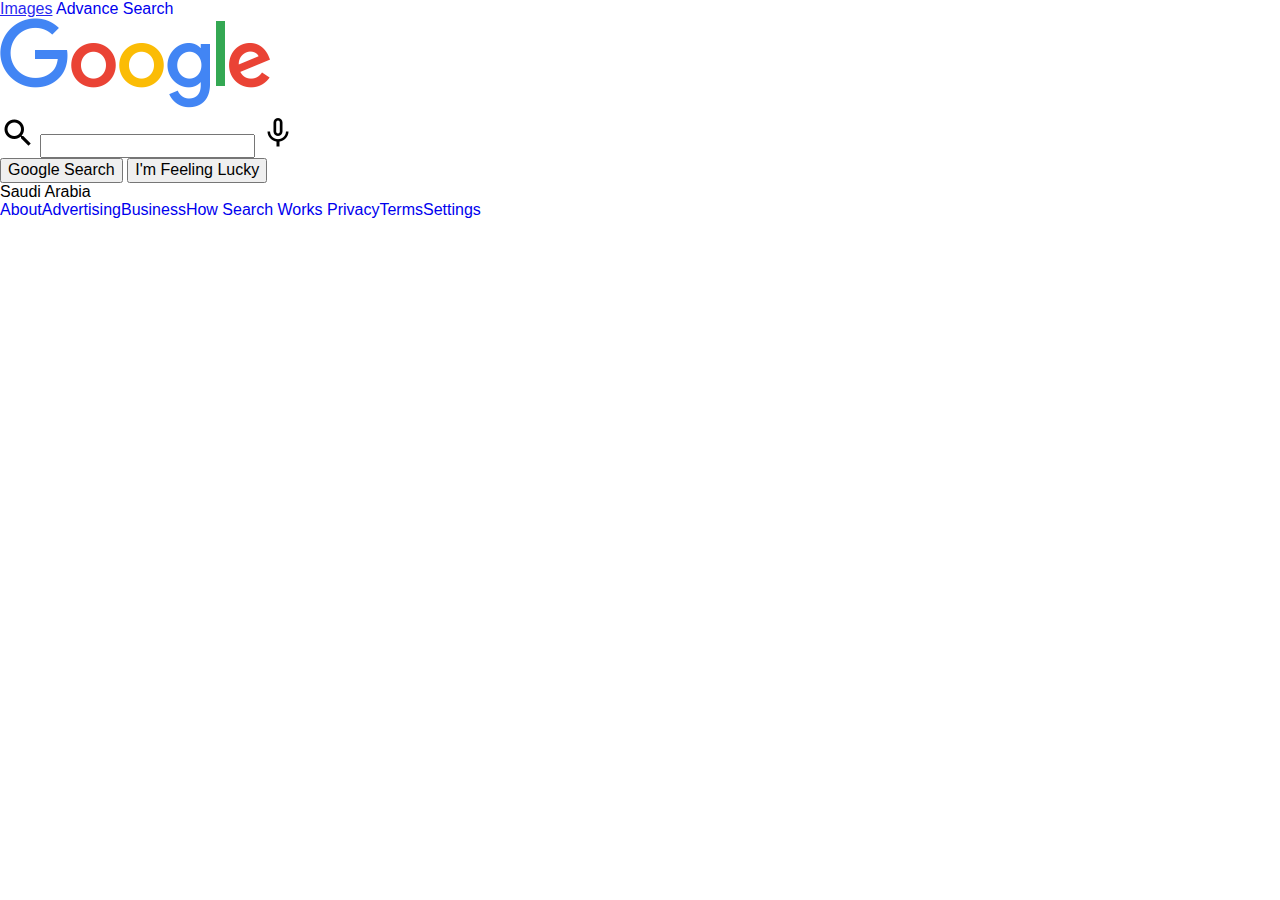
==== index.html @ ba72f2eb "Initial commit." ====
<!DOCTYPE html>
<html lang="en">
  <head>
    <meta charset="UTF-8" />
    <meta http-equiv="X-UA-Compatible" content="IE=edge" />
    <meta name="viewport" content="width=device-width, initial-scale=1.0" />
    <link rel="stylesheet" href="css/normalize.css" />
    <link rel="stylesheet" href="css/main.css" />
    <title>Google</title>
  </head>

  <body>
    <div id="container">
      <nav>
        <a href="#">Images</a>
        <a href="#">Advance Search</a>
      </nav>
      <main>
        <img src="/images/google-logo.png" alt="#" id="logo" />
        <form action="https://google.com/search">
          <div id="search-box">
            <img
              src="/images/search-icon/1x/baseline_search_black_36dp.png"
              alt="#"
              id="search-icon"
            />
            <input type="text" name="q" />
            <img
              src="/images/mic-icon/1x/baseline_mic_none_black_36dp.png"
              alt="#"
              id="mic-icon"
            />
          </div>
          <div id="search-btns">
            <input type="submit" value="Google Search" />
            <input type="submit" value="I'm Feeling Lucky" id="lucky-btn" />
          </div>
        </form>
      </main>
      <footer>
        <div id="country"><span>Saudi Arabia</span></div>
        <div id="links">
          <l-lins>
            <a href="#" class="b-links">About</a
            ><a href="#" class="b-links">Advertising</a
            ><a href="#" class="b-links">Business</a
            ><a href="#" class="b-links">How Search Works</a>
          </l-lins>
          <r-links>
            <a href="#" class="b-links">Privacy</a
            ><a href="#" class="b-links">Terms</a
            ><a href="#" class="b-links">Settings</a>
          </r-links>
        </div>
      </footer>
    </div>
  </body>
</html>
---- css/main.css ----
* {
  box-sizing: border-box;
  font-family: Arial, sans-serif;
  font-weight: 400;
}

a {
  text-decoration: none;
}

a:hover {
  cursor: pointer;
  text-decoration: underline;
  opacity: 0.85;
}

li {
  list-style: none;
}

html,
body {
  height: 100%;
}
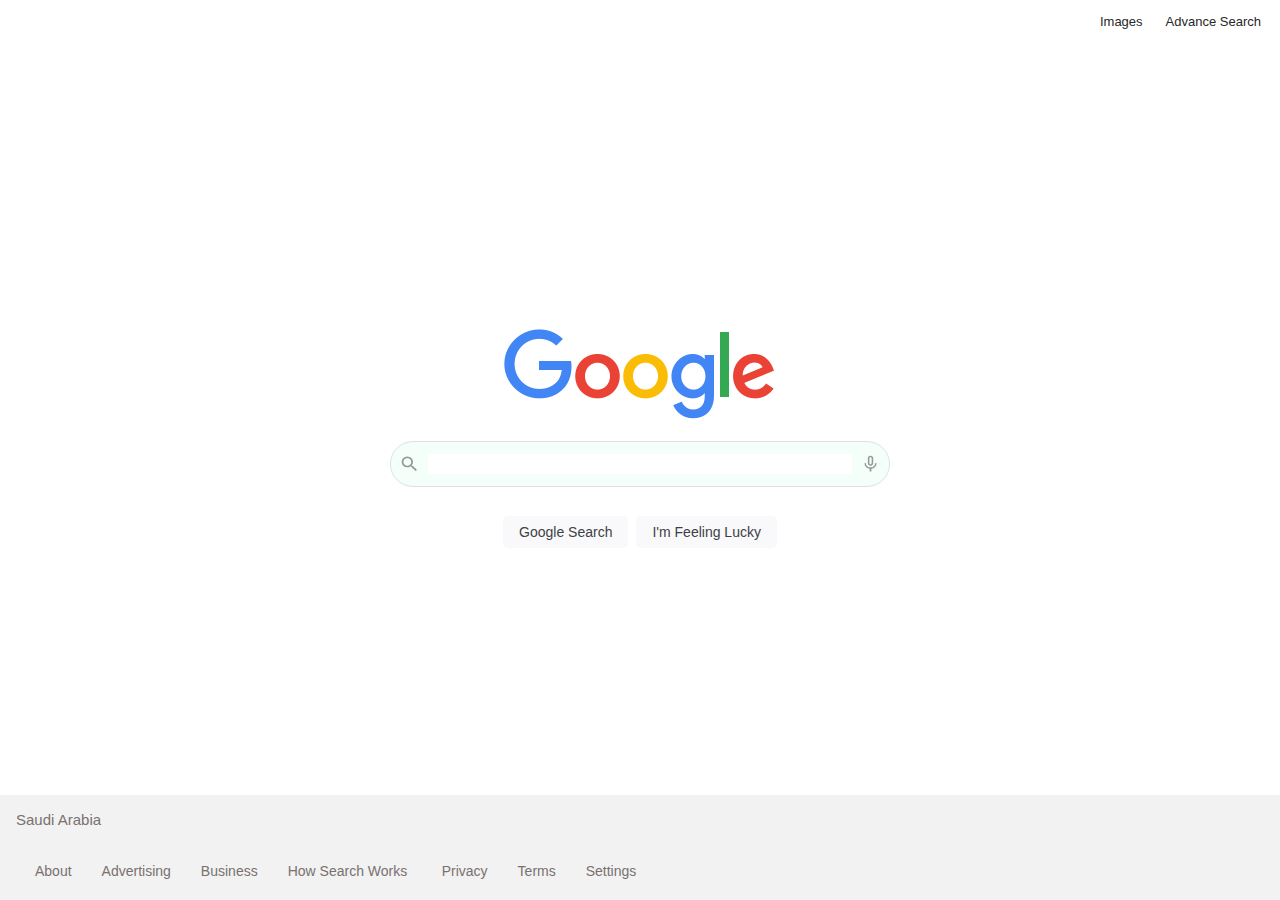
==== commit b91ff832: "change images extensions inside html files." ====
--- a/index.html
+++ b/index.html
@@ -12,33 +12,39 @@
   <body>
     <div id="container">
       <nav>
-        <a href="#">Images</a>
-        <a href="#">Advance Search</a>
+        <a href="images.html">Images</a>
+        <a href="advance.html">Advance Search</a>
       </nav>
       <main>
-        <img src="/images/google-logo.png" alt="#" id="logo" />
+        <img src="/images/google-logo.PNG" alt="#" id="logo" />
         <form action="https://google.com/search">
           <div id="search-box">
             <img
-              src="/images/search-icon/1x/baseline_search_black_36dp.png"
+              src="/images/search-icon/1x/baseline_search_black_36dp.PNG"
               alt="#"
-              id="search-icon"
+              class="icons"
             />
             <input type="text" name="q" />
             <img
-              src="/images/mic-icon/1x/baseline_mic_none_black_36dp.png"
+              src="/images/mic-icon/1x/baseline_mic_none_black_36dp.PNG"
               alt="#"
-              id="mic-icon"
+              class="icons"
             />
           </div>
           <div id="search-btns">
-            <input type="submit" value="Google Search" />
-            <input type="submit" value="I'm Feeling Lucky" id="lucky-btn" />
+            <input type="submit" name="btnK" value="Google Search" />
+            <input
+              type="submit"
+              name="btnI"
+              value="I'm Feeling Lucky"
+              id="lucky-btn"
+            />
           </div>
         </form>
       </main>
       <footer>
         <div id="country"><span>Saudi Arabia</span></div>
+        <hr>
         <div id="links">
           <l-lins>
             <a href="#" class="b-links">About</a
--- a/css/main.css
+++ b/css/main.css
@@ -1,3 +1,19 @@
+:root {
+  /* Colors */
+  --nav-text-color: #272727;
+  --s-box-border-color: #dee0e5;
+  --buttons-text-color: #3d4143;
+  --buttons-bg-color: #f9f9fb;
+  --bottom-text-color: #787170;
+  --bottom-bg-color: #f2f2f2;
+
+  /* Font sizes */
+  --nav-font-size: 13px;
+  --buttons-font-size: 14px;
+  --country-font-size: 15px;
+  --links-font-size: 14px;
+}
+
 * {
   box-sizing: border-box;
   font-family: Arial, sans-serif;
@@ -18,7 +34,159 @@
   list-style: none;
 }
 
+hr {
+  /* border-top: solid #EAEBEA 1px; */
+  border: 0;
+  clear: both;
+  display: block;
+  background-color: #eaebea;
+  height: 1px;
+}
+
+input,
+button,
+submit {
+  border: none;
+}
+
 html,
 body {
   height: 100%;
 }
+
+#container {
+  min-height: 100vh;
+  display: grid;
+  grid-template-rows: 60px 1fr 96px;
+}
+
+nav {
+  display: flex;
+  justify-content: flex-end;
+  padding-right: 4px;
+}
+
+nav a {
+  color: var(--nav-text-color);
+  font-size: var(--nav-font-size);
+  padding: 15px 15px 8px 8px;
+}
+
+main {
+  display: flex;
+  flex-direction: column;
+  justify-content: center;
+}
+
+#logo {
+  max-width: 272px;
+  padding-top: 24px;
+  align-self: center;
+}
+
+form {
+  width: 100%;
+  padding-top: 20px;
+  align-items: center;
+  justify-content: center;
+  display: flex;
+  flex-direction: column;
+}
+
+#search-box {
+  width: 100%;
+  min-width: 200px;
+  max-width: 500px;
+  height: 46px;
+  background-color: mintcream;
+  margin: 0 auto;
+  display: flex;
+  justify-content: space-between;
+  border: var(--s-box-border-color) solid 1px;
+  border-radius: 26px;
+  overflow: hidden;
+  align-items: center;
+}
+
+#search-box:hover {
+}
+
+#search-box input {
+  border: none;
+  flex: 1;
+}
+
+.icons {
+  width: 36.75px;
+  height: 36.75px;
+  margin: 8.75px 0;
+  padding: 8px;
+  opacity: 0.4;
+}
+
+#search-box input:focus {
+  outline: none;
+}
+
+#search-box:hover {
+  box-shadow: 0 1px 1px rgb(0 0 0 / 10%);
+}
+
+#search-btns {
+  padding-top: 18px;
+  display: flex;
+  align-self: stretch;
+  justify-content: center;
+}
+
+#search-btns input {
+  background-color: var(--buttons-bg-color);
+  font-size: var(--buttons-font-size);
+  color: var(--buttons-text-color);
+  padding: 8px 16px;
+  border-radius: 5px;
+  margin: 11px 4px;
+}
+
+#search-btns input:hover {
+  border: 1px solid #2021242f;
+  box-shadow: 0 1px 1px rgb(0 0 0 / 10%);
+}
+
+footer {
+  position: absolute;
+  bottom: 0;
+  right: 0;
+  left: 0;
+  display: flex;
+  flex-direction: column;
+  justify-content: center;
+  background-color: var(--bottom-bg-color);
+}
+
+#country {
+  padding: 16px;
+  font-size: var(--country-font-size);
+  color: var(--bottom-text-color);
+}
+
+#links {
+  padding: 0 20px 20px 20px;
+}
+
+#l-links,
+#r-links {
+  display: flex;
+  flex-wrap: wrap;
+  justify-content: center;
+}
+
+.b-links {
+  font-size: var(--links-font-size);
+  color: var(--bottom-text-color);
+  padding: 15px;
+}
+
+footer hr {
+  background-color: red;
+}